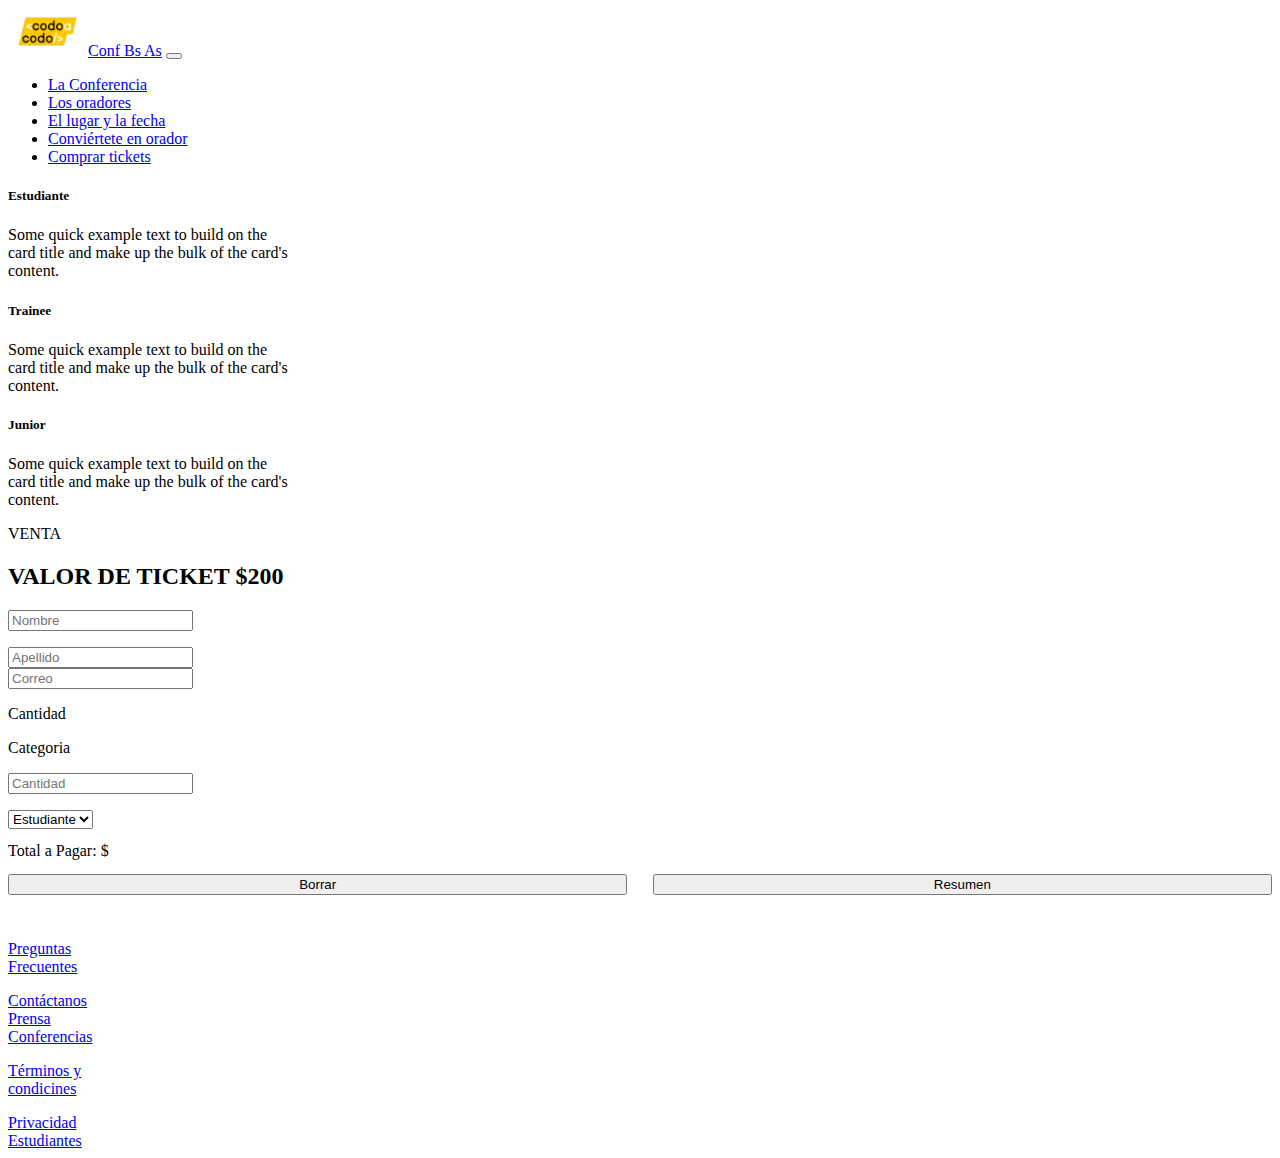
==== ComprarTicket.html @ b66279f8 "listo compra del ticket, falta el ressto del formulario" ====
<!DOCTYPE html>
<html lang="en">

<head>
  <meta charset="UTF-8" />
  <meta http-equiv="X-UA-Compatible" content="IE=edge" />
  <meta name="viewport" content="width=device-width, initial-scale=1.0" />
  <title>Comprar Tickets</title>
  <link rel="stylesheet" href="css/styles.css" />
  <link href="https://cdn.jsdelivr.net/npm/bootstrap@5.3.0-alpha3/dist/css/bootstrap.min.css" rel="stylesheet"
    integrity="sha384-KK94CHFLLe+nY2dmCWGMq91rCGa5gtU4mk92HdvYe+M/SXH301p5ILy+dN9+nJOZ" crossorigin="anonymous" />
  
</head>

<body>
  <div class="container-fluid text-bg-dark p-3">
    <nav class="navbar navbar-expand-lg container text-bg-dark p-3">
      <div class="container-fluid col-xl-4 col-lg-3">
        <a class="navbar-brand text-light bg-dark codoacodoletra" href="#"><img class="codoacodo"
            src="img/codoacodo.png" alt="codoacodo" /><span class="letradellogo">Conf Bs As</span></a>
        <button class="navbar-toggler text-bg-light p-3" type="button" data-bs-toggle="collapse"
          data-bs-target="#navbarText" aria-controls="navbarText" aria-expanded="false" aria-label="Toggle navigation">
          <span class="navbar-toggler-icon"></span>
        </button>
      </div>
      <div class="collapse navbar-collapse col-xl-8 col-lg-9" id="navbarText">
        <ul class="navbar-nav me-auto mb-2 mb-lg-0">
          <li class="nav-item">
            <a class="nav-link btn btn-dark text-light bg-dark" aria-current="page" href="#">La Conferencia</a>
          </li>
          <li class="nav-item">
            <a class="nav-link btn btn-dark text-light bg-dark" href="#">Los oradores</a>
          </li>
          <li class="nav-item">
            <a class="nav-link btn btn-dark text-light bg-dark" href="#">El lugar y la fecha</a>
          </li>
          <li class="nav-item">
            <a class="nav-link btn btn-dark text-light bg-dark" aria-current="page" href="#">Conviértete en orador</a>
          </li>
          <li class="nav-item">
            <a class="nav-link link-success btn btn-dark" href="#">Comprar tickets</a>
          </li>
        </ul>
      </div>
    </nav>
  </div>

  <main class="mainTikect">

    <!-- SECCION TICKETS -->
    <section class="seccionTickets" style="margin: 1em 0 1em 0">

      <!-- cards -->
      <article class="cardsoradoresr container">


        <!-- cards1 -->
        <div class="row justify-content-evenly">

          <!-- <div class="card col-sm-12" style="width: 18rem"> -->
          <div class="card border-primary mb-3" style="max-width: 18rem;">

            <div class="card-body">
              <h5 class="card-title">Estudiante</h5>
              <p class="card-text">Some quick example text to build on the card title and make up the bulk of the card's
                content.</p>
            </div>
          </div>



          <!-- cards2 -->

          <div class="card border-info mb-3" style="max-width: 18rem;">

            <div class="card-body">
              <h5 class="card-title">Trainee</h5>
              <p class="card-text">Some quick example text to build on the card title and make up the bulk of the card's
                content.</p>
            </div>
          </div>

          <!-- cards3 -->

          <!-- <div class="card col-sm-12" style="width: 18rem"> -->
          <div class="card border-warning mb-3" style="max-width: 18rem;">

            <div class="card-body">
              <h5 class="card-title">Junior</h5>
              <p class="card-text">Some quick example text to build on the card title and make up the bulk of the card's
                content.</p>
            </div>
          </div>
        </div>



      </article>
    </section>
    <!-- FIN SECCION -->

    <!-- INICIO SECCION FORMULARIO -->

    <section class="seccionFormulario">
      <article>
        <div class="container">
          <div class="text-center">
            <span>VENTA</span>
            <h2>VALOR DE TICKET $200</h2>
          </div>
          <div class="row justify-content-center">
            <!-- formulario -->

            <div class="col" style="margin-bottom: 1em">
              <input type="text" class="form-control" id="nombre" placeholder="Nombre" aria-label="First name" />
            </div>

            <div class="col">
              <input type="text" class="form-control" id="apellido" placeholder="Apellido" aria-label="Last name" />
            </div>

            <div class="col-12" style="margin-bottom: 1em">
              <input type="email" class="form-control" id="correo" placeholder="Correo" aria-label="First name" />
            </div>

            <!-- <div class="form-floating mb-3" style="margin: 1em 0">
                <input type="email" class="form-control" id="floatingInput" placeholder="name@example.com">
                <label for="floatingInput">Correo</label>
              </div> -->

            <div class="d-flex">
              <div class="col-6">
                <p class="fw-light">Cantidad</p>
              </div>
              <div class="col-6">
                <p class="fw-light">Categoria</p>
              </div>
            </div>

            <div class="col" style="margin-bottom: 1em;">
              <input type="number" class="form-control" id="cantidad" placeholder="Cantidad" aria-label="Number" />
            </div>
      
            <select class="col" id="seleccion" style="margin-bottom: 1em;">
             
              <option value="1">Estudiante</option>
              <option value="2">Trainee</option>
              <option value="3">Junior</option>
            </select>

              <!-- <select class="col-6" aria-label="Default select example">
                <option value="1">Estudiante</option>
                <option value="2">Trainee</option>
                <option value="3">Junior</option>
              </select> -->


            <div class="text-bg-info p-3">Total a Pagar: $ <span id="precio"></span></div>
              
           <!--  <span class="totalApagar col-12">Total a Pagar: $ </span> -->

            <!-- boton -->

            <div class="botonesFormulario">
              <button class="btn btn-success botonBorrar" type="button">Borrar</button>


              <button class="btn btn-success botonResumen" id="resumen" type="submit">Resumen</button>

            </div>




          </div>
        </div>
   
      </article>
    </section>

  </main>

  <footer class="container-fluid bg-primary fixed-bottom">
    <section class="container" style="padding-top: 1em;">
      <div class="row align-content-between" style="height: auto;">
        <div class="col ">
          <p><a class="text-decoration-none text-white" href="#">Preguntas<br>Frecuentes</a></p>
        </div>
        <div class="col">
          <a class="text-decoration-none text-white" href="#">Contáctanos</a>
        </div>
        <div class="col ">
          <a class="text-decoration-none text-white" href="#">Prensa</a>
        </div>
        <div class="col">
          <a class="text-decoration-none text-white" href="#">Conferencias</a>
        </div>
        <div class="col">
          <p><a class="text-decoration-none text-white" href="#">Términos y<br>condicines</a></p>
        </div>
        <div class="col">
          <a class="text-decoration-none text-white" href="#">Privacidad</a>
        </div>
        <div class="col">
          <a class="text-decoration-none text-white" href="#">Estudiantes</a>
        </div>
      </div>
    </section>
   
  </footer>

  <script src="JS/ComprarTickets.js"></script>

  <script src="https://cdn.jsdelivr.net/npm/bootstrap@5.3.0-alpha3/dist/js/bootstrap.bundle.min.js"
    integrity="sha384-ENjdO4Dr2bkBIFxQpeoTz1HIcje39Wm4jDKdf19U8gI4ddQ3GYNS7NTKfAdVQSZe"
    crossorigin="anonymous"></script>
</body>

</html>
---- css/styles.css ----
html{
    box-sizing: border-box;
    /* font-size: 62.5%; */
    overflow-x: hidden;
}


.codoacodo{
    width: 5em;
    height: 3em;
}


.parteimagen.col{
    padding: 0px;
}

.partetexto.col.text-bg-secondary.p-3{
    padding: 0px;
} 

.imagenytexto{
    width: 100%;
    padding: 0px;
    margin: 0px;
}


.botonesFormulario{
    display: flex;
    justify-content: space-between;
}

.botonResumen, .botonBorrar{
    width: 49%;
    margin: 1em 0;
   
}






@media screen and (max-width:320px) {
   .codoacodo{
        font-size: .7em;
   }
   .letradellogo{
        font-size: .8em;
   }
  

}


@media screen and (min-width: 320px) and (max-width: 768px) {
    .imagenfondocontexto{
       
        height: 100vh;
        
    } 
   
  }
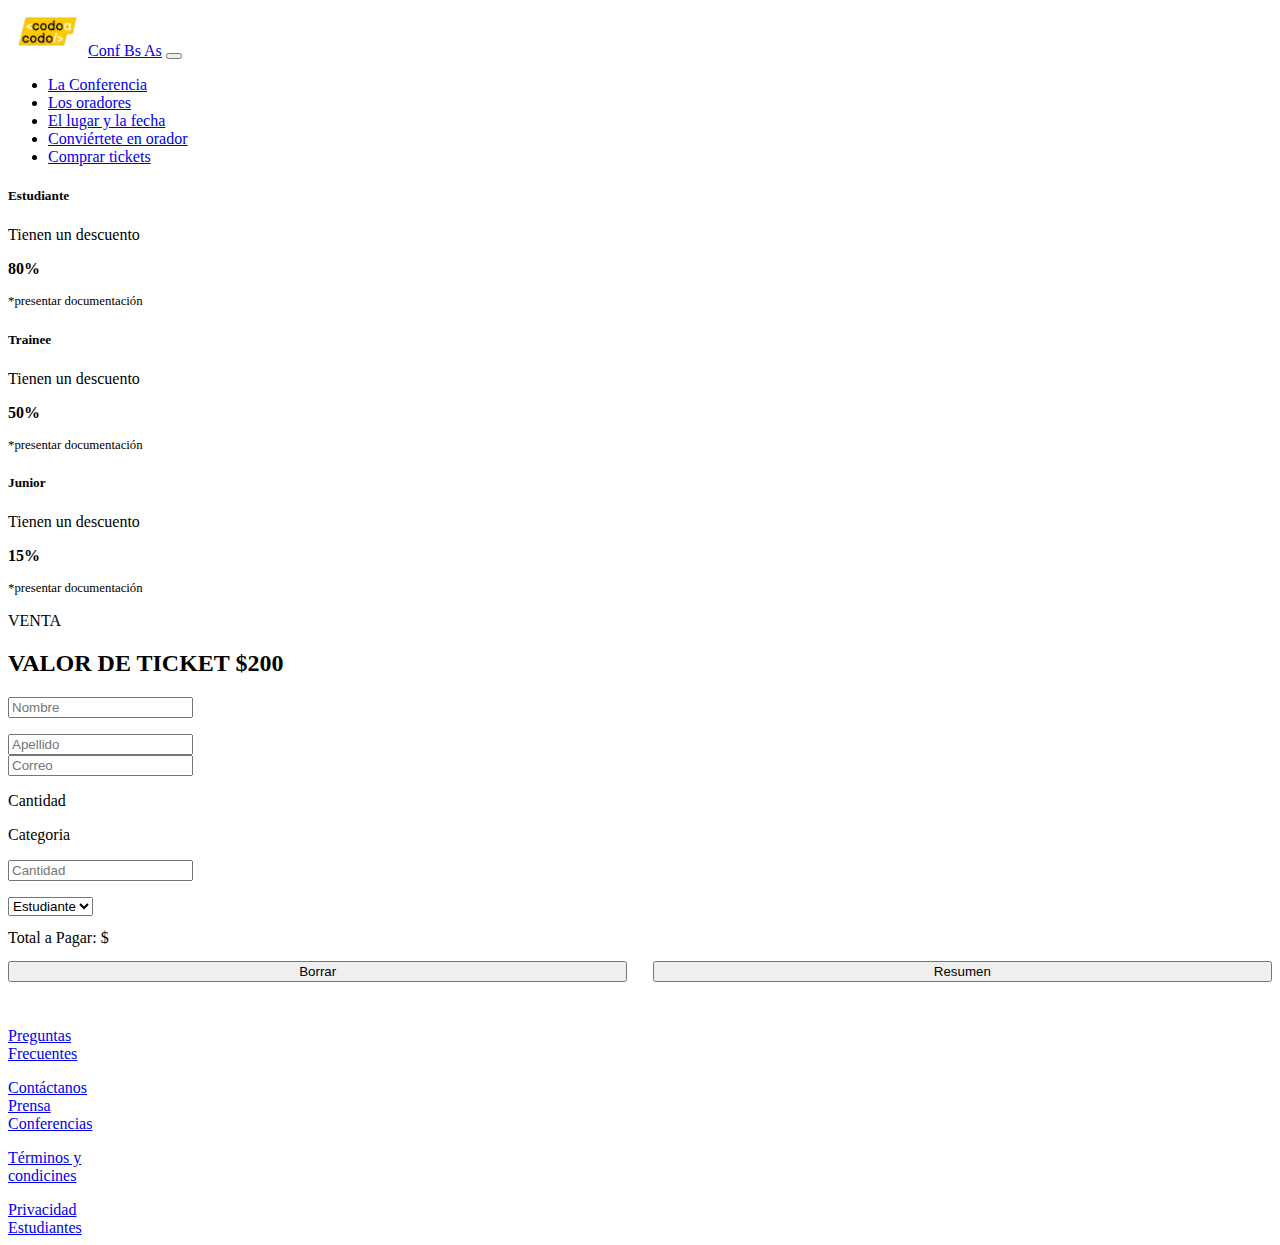
==== commit d52408e0: "terminado" ====
--- a/ComprarTicket.html
+++ b/ComprarTicket.html
@@ -1,152 +1,214 @@
 <!DOCTYPE html>
 <html lang="en">
-
-<head>
-  <meta charset="UTF-8" />
-  <meta http-equiv="X-UA-Compatible" content="IE=edge" />
-  <meta name="viewport" content="width=device-width, initial-scale=1.0" />
-  <title>Comprar Tickets</title>
-  <link rel="stylesheet" href="css/styles.css" />
-  <link href="https://cdn.jsdelivr.net/npm/bootstrap@5.3.0-alpha3/dist/css/bootstrap.min.css" rel="stylesheet"
-    integrity="sha384-KK94CHFLLe+nY2dmCWGMq91rCGa5gtU4mk92HdvYe+M/SXH301p5ILy+dN9+nJOZ" crossorigin="anonymous" />
-  
-</head>
-
-<body>
-  <div class="container-fluid text-bg-dark p-3">
-    <nav class="navbar navbar-expand-lg container text-bg-dark p-3">
-      <div class="container-fluid col-xl-4 col-lg-3">
-        <a class="navbar-brand text-light bg-dark codoacodoletra" href="#"><img class="codoacodo"
-            src="img/codoacodo.png" alt="codoacodo" /><span class="letradellogo">Conf Bs As</span></a>
-        <button class="navbar-toggler text-bg-light p-3" type="button" data-bs-toggle="collapse"
-          data-bs-target="#navbarText" aria-controls="navbarText" aria-expanded="false" aria-label="Toggle navigation">
-          <span class="navbar-toggler-icon"></span>
-        </button>
-      </div>
-      <div class="collapse navbar-collapse col-xl-8 col-lg-9" id="navbarText">
-        <ul class="navbar-nav me-auto mb-2 mb-lg-0">
-          <li class="nav-item">
-            <a class="nav-link btn btn-dark text-light bg-dark" aria-current="page" href="#">La Conferencia</a>
-          </li>
-          <li class="nav-item">
-            <a class="nav-link btn btn-dark text-light bg-dark" href="#">Los oradores</a>
-          </li>
-          <li class="nav-item">
-            <a class="nav-link btn btn-dark text-light bg-dark" href="#">El lugar y la fecha</a>
-          </li>
-          <li class="nav-item">
-            <a class="nav-link btn btn-dark text-light bg-dark" aria-current="page" href="#">Conviértete en orador</a>
-          </li>
-          <li class="nav-item">
-            <a class="nav-link link-success btn btn-dark" href="#">Comprar tickets</a>
-          </li>
-        </ul>
-      </div>
-    </nav>
-  </div>
-
-  <main class="mainTikect">
-
-    <!-- SECCION TICKETS -->
-    <section class="seccionTickets" style="margin: 1em 0 1em 0">
-
-      <!-- cards -->
-      <article class="cardsoradoresr container">
-
-
-        <!-- cards1 -->
-        <div class="row justify-content-evenly">
-
-          <!-- <div class="card col-sm-12" style="width: 18rem"> -->
-          <div class="card border-primary mb-3" style="max-width: 18rem;">
-
-            <div class="card-body">
-              <h5 class="card-title">Estudiante</h5>
-              <p class="card-text">Some quick example text to build on the card title and make up the bulk of the card's
-                content.</p>
-            </div>
-          </div>
-
-
-
-          <!-- cards2 -->
-
-          <div class="card border-info mb-3" style="max-width: 18rem;">
-
-            <div class="card-body">
-              <h5 class="card-title">Trainee</h5>
-              <p class="card-text">Some quick example text to build on the card title and make up the bulk of the card's
-                content.</p>
-            </div>
-          </div>
-
-          <!-- cards3 -->
-
-          <!-- <div class="card col-sm-12" style="width: 18rem"> -->
-          <div class="card border-warning mb-3" style="max-width: 18rem;">
-
-            <div class="card-body">
-              <h5 class="card-title">Junior</h5>
-              <p class="card-text">Some quick example text to build on the card title and make up the bulk of the card's
-                content.</p>
-            </div>
-          </div>
+  <head>
+    <meta charset="UTF-8" />
+    <meta http-equiv="X-UA-Compatible" content="IE=edge" />
+    <meta name="viewport" content="width=device-width, initial-scale=1.0" />
+    <title>Comprar Tickets</title>
+    <link rel="stylesheet" href="css/styles.css" />
+    <link
+      href="https://cdn.jsdelivr.net/npm/bootstrap@5.3.0-alpha3/dist/css/bootstrap.min.css"
+      rel="stylesheet"
+      integrity="sha384-KK94CHFLLe+nY2dmCWGMq91rCGa5gtU4mk92HdvYe+M/SXH301p5ILy+dN9+nJOZ"
+      crossorigin="anonymous"
+    />
+  </head>
+
+  <body>
+    <div class="container-fluid text-bg-dark p-3">
+      <nav class="navbar navbar-expand-lg container text-bg-dark p-3">
+        <div class="container-fluid col-xl-4 col-lg-3">
+          <a class="navbar-brand text-light bg-dark codoacodoletra" href="#"
+            ><img
+              class="codoacodo"
+              src="img/codoacodo.png"
+              alt="codoacodo"
+            /><span class="letradellogo">Conf Bs As</span></a
+          >
+          <button
+            class="navbar-toggler text-bg-light p-3"
+            type="button"
+            data-bs-toggle="collapse"
+            data-bs-target="#navbarText"
+            aria-controls="navbarText"
+            aria-expanded="false"
+            aria-label="Toggle navigation"
+          >
+            <span class="navbar-toggler-icon"></span>
+          </button>
         </div>
-
-
-
-      </article>
-    </section>
-    <!-- FIN SECCION -->
-
-    <!-- INICIO SECCION FORMULARIO -->
-
-    <section class="seccionFormulario">
-      <article>
-        <div class="container">
-          <div class="text-center">
-            <span>VENTA</span>
-            <h2>VALOR DE TICKET $200</h2>
-          </div>
-          <div class="row justify-content-center">
-            <!-- formulario -->
-
-            <div class="col" style="margin-bottom: 1em">
-              <input type="text" class="form-control" id="nombre" placeholder="Nombre" aria-label="First name" />
-            </div>
-
-            <div class="col">
-              <input type="text" class="form-control" id="apellido" placeholder="Apellido" aria-label="Last name" />
-            </div>
-
-            <div class="col-12" style="margin-bottom: 1em">
-              <input type="email" class="form-control" id="correo" placeholder="Correo" aria-label="First name" />
-            </div>
-
-            <!-- <div class="form-floating mb-3" style="margin: 1em 0">
+        <div class="collapse navbar-collapse col-xl-8 col-lg-9" id="navbarText">
+          <ul class="navbar-nav me-auto mb-2 mb-lg-0">
+            <li class="nav-item">
+              <a
+                class="nav-link btn btn-dark text-light bg-dark"
+                aria-current="page"
+                href="#"
+                >La Conferencia</a
+              >
+            </li>
+            <li class="nav-item">
+              <a class="nav-link btn btn-dark text-light bg-dark" href="#"
+                >Los oradores</a
+              >
+            </li>
+            <li class="nav-item">
+              <a class="nav-link btn btn-dark text-light bg-dark" href="#"
+                >El lugar y la fecha</a
+              >
+            </li>
+            <li class="nav-item">
+              <a
+                class="nav-link btn btn-dark text-light bg-dark"
+                aria-current="page"
+                href="#"
+                >Conviértete en orador</a
+              >
+            </li>
+            <li class="nav-item">
+              <a class="nav-link link-success btn btn-dark" href="#"
+                >Comprar tickets</a
+              >
+            </li>
+          </ul>
+        </div>
+      </nav>
+    </div>
+
+    <main class="mainTikect">
+      <!-- SECCION TICKETS -->
+      <section class="seccionTickets" style="margin: 1em 0 1em 0">
+        <!-- cards -->
+        <article class="cardsoradoresr container">
+          <!-- cards1 -->
+          <div class="row justify-content-evenly">
+            <!-- <div class="card col-sm-12" style="width: 18rem"> -->
+            <div class="card border-primary mb-3" style="max-width: 18rem">
+              <div class="card-body text-center">
+                <h5 class="card-title h5">Estudiante</h5>
+                <p class="card-text textDescuento">
+                Tienen un descuento
+                </p>
+                <p class="card-text">
+                  <span class="descuento">80%</span> 
+                </p>
+                <p class="card-text documentacion">
+                  *presentar documentación
+                </p>
+              </div>
+            </div>
+
+            <!-- cards2 -->
+
+            <div class="card border-info mb-3" style="max-width: 18rem">
+              <div class="card-body text-center">
+                <h5 class="card-title h5">Trainee</h5>
+                <p class="card-text textDescuento">
+                Tienen un descuento
+                </p>
+                <p class="card-text">
+                  <span class="descuento">50%</span> 
+                </p>
+                <p class="card-text documentacion">
+                  *presentar documentación
+                </p>
+              </div>
+            </div>
+
+            <!-- cards3 -->
+
+            <!-- <div class="card col-sm-12" style="width: 18rem"> -->
+            <div class="card border-warning mb-3" style="max-width: 18rem">
+              <div class="card-body text-center">
+                <h5 class="card-title h5">Junior</h5>
+                <p class="card-text textDescuento">
+                Tienen un descuento
+                </p>
+                <p class="card-text">
+                  <span class="descuento">15%</span> 
+                </p>
+                <p class="card-text documentacion">
+                  *presentar documentación
+                </p>
+              </div>
+            </div>
+          </div>
+        </article>
+      </section>
+      <!-- FIN SECCION -->
+
+      <!-- INICIO SECCION FORMULARIO -->
+
+      <section class="seccionFormulario">
+        <article>
+          <div class="container">
+            <div class="text-center">
+              <span>VENTA</span>
+              <h2>VALOR DE TICKET $200</h2>
+            </div>
+            <!-- <form action="" id="formulario"> -->
+            <div class="row justify-content-center">
+              <!-- formulario -->
+
+              <div class="col" style="margin-bottom: 1em">
+                <input
+                  type="text"
+                  class="form-control"
+                  id="nombre"
+                  placeholder="Nombre"
+                  aria-label="First name"
+                />
+              </div>
+
+              <div class="col">
+                <input
+                  type="text"
+                  class="form-control"
+                  id="apellido"
+                  placeholder="Apellido"
+                  aria-label="Last name"
+                />
+              </div>
+
+              <div class="col-12" style="margin-bottom: 1em">
+                <input
+                  type="email"
+                  class="form-control"
+                  id="correo"
+                  placeholder="Correo"
+                  aria-label="First name"
+                />
+              </div>
+
+              <!-- <div class="form-floating mb-3" style="margin: 1em 0">
                 <input type="email" class="form-control" id="floatingInput" placeholder="name@example.com">
                 <label for="floatingInput">Correo</label>
               </div> -->
 
-            <div class="d-flex">
-              <div class="col-6">
-                <p class="fw-light">Cantidad</p>
-              </div>
-              <div class="col-6">
-                <p class="fw-light">Categoria</p>
-              </div>
-            </div>
-
-            <div class="col" style="margin-bottom: 1em;">
-              <input type="number" class="form-control" id="cantidad" placeholder="Cantidad" aria-label="Number" />
-            </div>
-      
-            <select class="col" id="seleccion" style="margin-bottom: 1em;">
-             
-              <option value="1">Estudiante</option>
-              <option value="2">Trainee</option>
-              <option value="3">Junior</option>
-            </select>
+              <div class="d-flex">
+                <div class="col-6">
+                  <p class="fw-light">Cantidad</p>
+                </div>
+                <div class="col-6">
+                  <p class="fw-light">Categoria</p>
+                </div>
+              </div>
+
+              <div class="col" style="margin-bottom: 1em">
+                <input
+                  type="number"
+                  class="form-control"
+                  id="cantidad"
+                  placeholder="Cantidad"
+                  aria-label="Number"
+                />
+              </div>
+
+              <select class="col" id="seleccion" style="margin-bottom: 1em">
+                <option value="1">Estudiante</option>
+                <option value="2">Trainee</option>
+                <option value="3">Junior</option>
+              </select>
 
               <!-- <select class="col-6" aria-label="Default select example">
                 <option value="1">Estudiante</option>
@@ -154,66 +216,70 @@
                 <option value="3">Junior</option>
               </select> -->
 
-
-            <div class="text-bg-info p-3">Total a Pagar: $ <span id="precio"></span></div>
-              
-           <!--  <span class="totalApagar col-12">Total a Pagar: $ </span> -->
-
-            <!-- boton -->
-
-            <div class="botonesFormulario">
-              <button class="btn btn-success botonBorrar" type="button">Borrar</button>
-
-
-              <button class="btn btn-success botonResumen" id="resumen" type="submit">Resumen</button>
-
-            </div>
-
-
-
-
+              <div class="text-bg-info p-3">
+                Total a Pagar: $ <span id="precio"></span>
+              </div>
+
+              <!--  <span class="totalApagar col-12">Total a Pagar: $ </span> -->
+
+              <!-- boton -->
+
+              <div class="botonesFormulario">
+                <button class="btn btn-success botonBorrar" id="borrar" type="button">
+                  Borrar
+                </button>
+
+                <button class="btn btn-success botonResumen" id="resumen" type="submit">Resumen</button>
+              </div>
+            </div>
+         <!--  </form> -->
+          </div>
+        </article>
+      </section>
+    </main>
+
+    <footer class="container-fluid bg-primary fixed-bottom">
+      <section class="container" style="padding-top: 1em">
+        <div class="row align-content-between" style="height: auto">
+          <div class="col">
+            <p>
+              <a class="text-decoration-none text-white" href="#"
+                >Preguntas<br />Frecuentes</a
+              >
+            </p>
+          </div>
+          <div class="col">
+            <a class="text-decoration-none text-white" href="#">Contáctanos</a>
+          </div>
+          <div class="col">
+            <a class="text-decoration-none text-white" href="#">Prensa</a>
+          </div>
+          <div class="col">
+            <a class="text-decoration-none text-white" href="#">Conferencias</a>
+          </div>
+          <div class="col">
+            <p>
+              <a class="text-decoration-none text-white" href="#"
+                >Términos y<br />condicines</a
+              >
+            </p>
+          </div>
+          <div class="col">
+            <a class="text-decoration-none text-white" href="#">Privacidad</a>
+          </div>
+          <div class="col">
+            <a class="text-decoration-none text-white" href="#">Estudiantes</a>
           </div>
         </div>
-   
-      </article>
-    </section>
-
-  </main>
-
-  <footer class="container-fluid bg-primary fixed-bottom">
-    <section class="container" style="padding-top: 1em;">
-      <div class="row align-content-between" style="height: auto;">
-        <div class="col ">
-          <p><a class="text-decoration-none text-white" href="#">Preguntas<br>Frecuentes</a></p>
-        </div>
-        <div class="col">
-          <a class="text-decoration-none text-white" href="#">Contáctanos</a>
-        </div>
-        <div class="col ">
-          <a class="text-decoration-none text-white" href="#">Prensa</a>
-        </div>
-        <div class="col">
-          <a class="text-decoration-none text-white" href="#">Conferencias</a>
-        </div>
-        <div class="col">
-          <p><a class="text-decoration-none text-white" href="#">Términos y<br>condicines</a></p>
-        </div>
-        <div class="col">
-          <a class="text-decoration-none text-white" href="#">Privacidad</a>
-        </div>
-        <div class="col">
-          <a class="text-decoration-none text-white" href="#">Estudiantes</a>
-        </div>
-      </div>
-    </section>
-   
-  </footer>
-
-  <script src="JS/ComprarTickets.js"></script>
-
-  <script src="https://cdn.jsdelivr.net/npm/bootstrap@5.3.0-alpha3/dist/js/bootstrap.bundle.min.js"
-    integrity="sha384-ENjdO4Dr2bkBIFxQpeoTz1HIcje39Wm4jDKdf19U8gI4ddQ3GYNS7NTKfAdVQSZe"
-    crossorigin="anonymous"></script>
-</body>
-
-</html>+      </section>
+    </footer>
+
+    <script src="JS/ComprarTickets.js"></script>
+
+    <script
+      src="https://cdn.jsdelivr.net/npm/bootstrap@5.3.0-alpha3/dist/js/bootstrap.bundle.min.js"
+      integrity="sha384-ENjdO4Dr2bkBIFxQpeoTz1HIcje39Wm4jDKdf19U8gI4ddQ3GYNS7NTKfAdVQSZe"
+      crossorigin="anonymous"
+    ></script>
+  </body>
+</html>
--- a/css/styles.css
+++ b/css/styles.css
@@ -37,11 +37,15 @@
    
 }
 
+.descuento{
+    font-size: 1em;
+    font-weight: bold;
+}
 
 
-
-
-
+.documentacion{
+    font-size: .8em;
+}
 @media screen and (max-width:320px) {
    .codoacodo{
         font-size: .7em;
